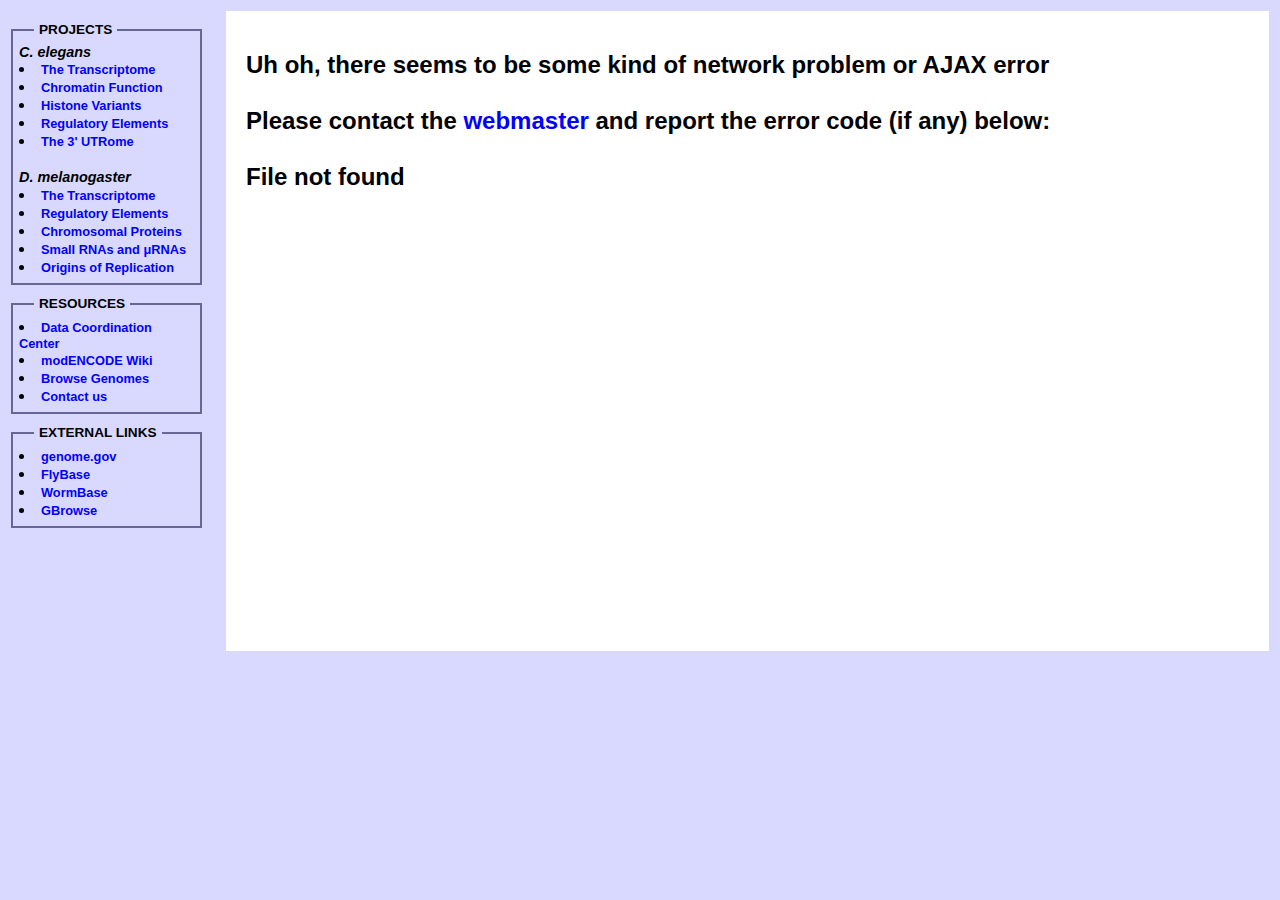
==== html/index.html @ 9efaaa55 ".." ====
<html>
<head>
<link rel="stylesheet" href="/css/modencode.css">
<title>The modENCODE Project</title>
 <script type="text/javascript" src="/js/balloon.js"></script>
 <script src="http://yui.yahooapis.com/2.2.0/build/yahoo-dom-event/yahoo-dom-event.js"></script>
 <script type="text/javascript" src="/js/prototype.js"></script>
 <script type="text/javascript" src="/js/modencode.js"> </script>
 <script> 
   var balloon = new Balloon; 
   balloon.delayTime = '500';
   balloon.upLeftConnector    = '/images/balloons/blue_up_bottom_left.png';
   balloon.upRightConnector   = '/images/balloons/blue_up_bottom_right.png';
   balloon.downLeftConnector  = '/images/balloons/blue_down_top_left.png';
   balloon.downRightConnector = '/images/balloons/blue_down_top_right.png';
   balloon.upBalloon          = '/images/balloons/blue_up_top.png';
   balloon.downBalloon        = '/images/balloons/blue_down_bottom.png';
   balloon.balloonWidth       = '208px';
   balloon.paddingTop         = '20px';
   balloon.paddingLeft        = '15px';
   balloon.paddingRight       = '15px';
   balloon.paddingBottom      = '20px';
   balloon.paddingConnector   = '48px';
   balloon.hOffset            = 'left';
 </script>
</head>

<!-- The center "main" panel will be populated with the introduction text on page load -->
<body onload="getContents()" vlink='black' link='black'>

<!-- Boilerplate -->
<script>printBanner()</script>

<!-- The Links that appear on the left part of the page -->
<table width=100%>
<tr valign=top>
<td width=175px>
<div class="Links">
<h4><span>PROJECTS</span></h4>

<span class=project><i>C. elegans</i></span>
<li><a class=list id=Waterston 
  onclick="getContents('Waterston');">The Transcriptome</a><br>
<li><a class=list id=Lieb
  onclick="getContents('Lieb')">Chromatin Function</a><br>
<li><a class=list id=Henikoff
  onclick="getContents('Henikoff')">Histone Variants</a><br>
<li><a class=list id=Snyder
  onclick="getContents('Snyder')">Regulatory Elements</a><br>
<li><a class=list id=Piano
  onclick="getContents('Piano')">The 3&#39; UTRome</a>

<br><br>

<span class=project><i>D. melanogaster</i></span>
<li><a class=list id=Celniker 
  onclick="getContents('Celniker')">The Transcriptome</a><br>
<li><a class=list id=White
  onclick="getContents('White')">Regulatory Elements</a><br>
<li><a class=list id=Karpen
  onclick="getContents('Karpen')">Chromosomal Proteins</a><br>
<li><a class=list id=Lai
  onclick="getContents('Lai')">Small RNAs and &mu;RNAs</a><br>
<li><a class=list id=MacAlpine
  onclick="getContents('MacAlpine')">Origins of Replication</a>

</div>

<div class=Links>
<h4>RESOURCES</h4>
<li><a class=list id=Stein
  onclick="getContents('Stein')">Data Coordination Center</a>
<br>
<li><a class=list id=WIKI
  onclick="getContents('WIKI')">modENCODE Wiki</a>
<br>
<li><a class=list id=Genomes
  onclick="getContents('Genomes');">Browse Genomes</a>
<br>
<li><a class=list id=Contact
  onclick="getContents('Contact');">Contact us</a>
</div>

<div class=Links>
<h4>EXTERNAL LINKS</h4>
<li><a class=list href="http://www.genome.gov/25521166">genome.gov</a><br>
<li><a class=list href="http://www.flybase.org">FlyBase</a><br>
<li><a class=list href="http://www.wormbase.org">WormBase</a><br>
<li><a class=list href="/cgi-bin/gbrowse?standalone=1">GBrowse</a><br>
</div>

</td>

<!-- This is where the content is loaded -->
<td align=left>
<div id="main">
Loading...
</div>
</td>


</tr>
</table>
</body>

</html>
---- css/modencode.css ----
.content {
  padding:10px;
}

.PI {
  font-size: 90%;
}

.subSection {
 width:100%;
 background-color:lightsteelblue;
 text-align:center
}

A.plain {
 text-decoration:none;
 color:black;
}

A {
 color:blue;
 font-weight:bold;
 cursor:pointer;cursor:hand;
 text-decoration:none;
}

A.list {
 font-size:80%;	
}

A:hover {
 color:black;  
// background:lightsteelblue;
}

.green {
 color:green;
 font-weight:bold;
}

.project {
 font-weight:bold;
 font-size:90%
}
		
BODY {
  background:#d9d9ff;
  font-family:arial, helvetica, sans-serif;
}

#main {
 padding:20px;
 margin-left:20px;
 background: url('/img/top_left_corner.png') top left no-repeat;
 height:600px;
 background-color:white;
 overflow:auto;
 position:relative;
}

#main H3 {
 background:lightsteelblue;
 width:100%;
 text-align:center;
}

.Links{
 border:2px solid #666699;
 padding:13px 6px 7px 6px;
 margin-top:18px;
 margin-bottom:10px;
 position:relative;
 width:175px;
}

.Links H4{
 position:absolute;
 top:-6px;
 margin-top: -3px;
 margin-left: 15px;
 padding-left:5px;
 padding-right:5px;
 height:14px;
 font-size:85%;
 background:#d9d9ff;
}
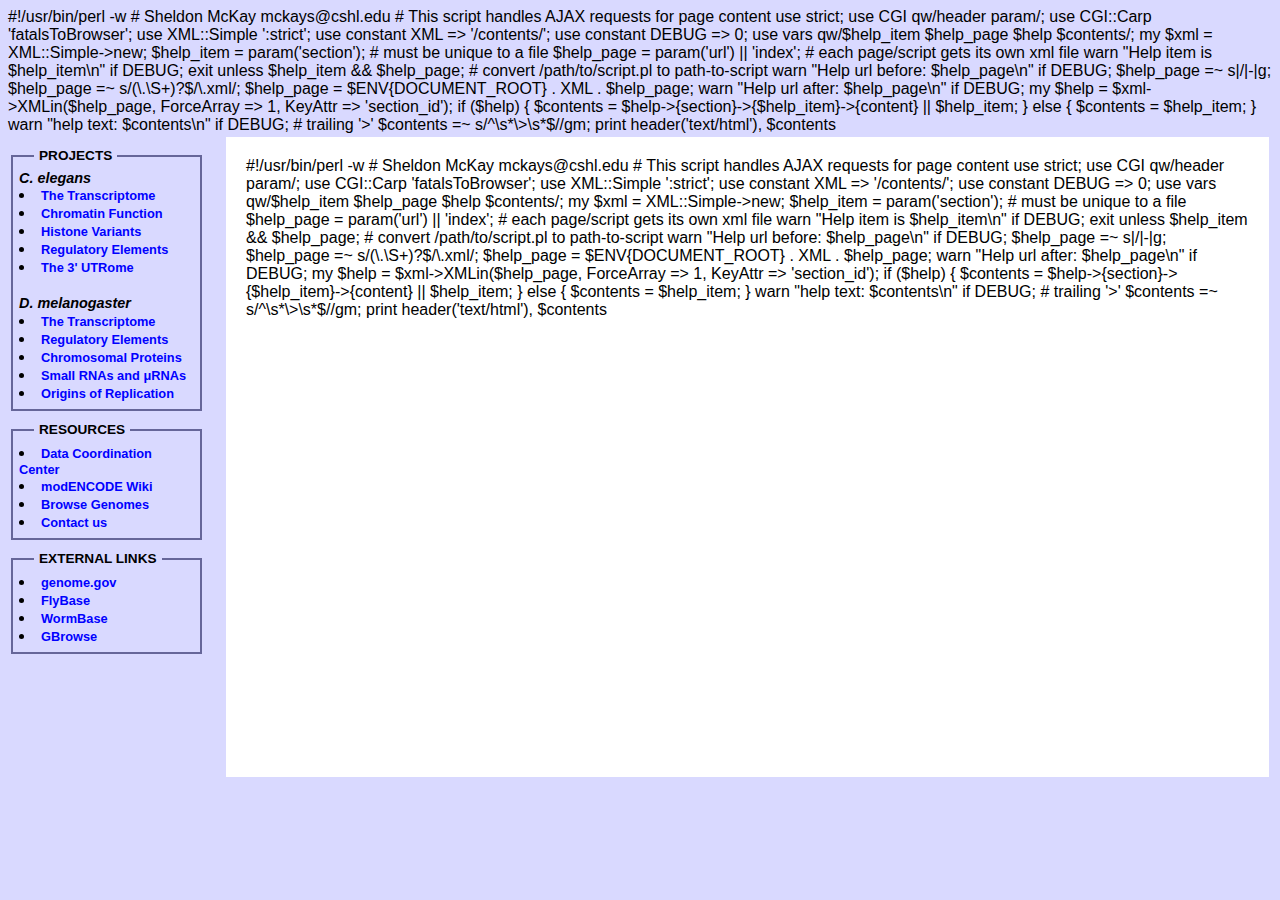
==== commit d428fbdb: "testing if ID variable works like CVS" ====
--- a/html/index.html
+++ b/html/index.html
@@ -1,4 +1,5 @@
 <html>
+<!-- $Id: INSTALL,v 1.62 2007/06/08 10:49:46 sendu Exp $ -->
 <head>
 <link rel="stylesheet" href="/css/modencode.css">
 <title>The modENCODE Project</title>
